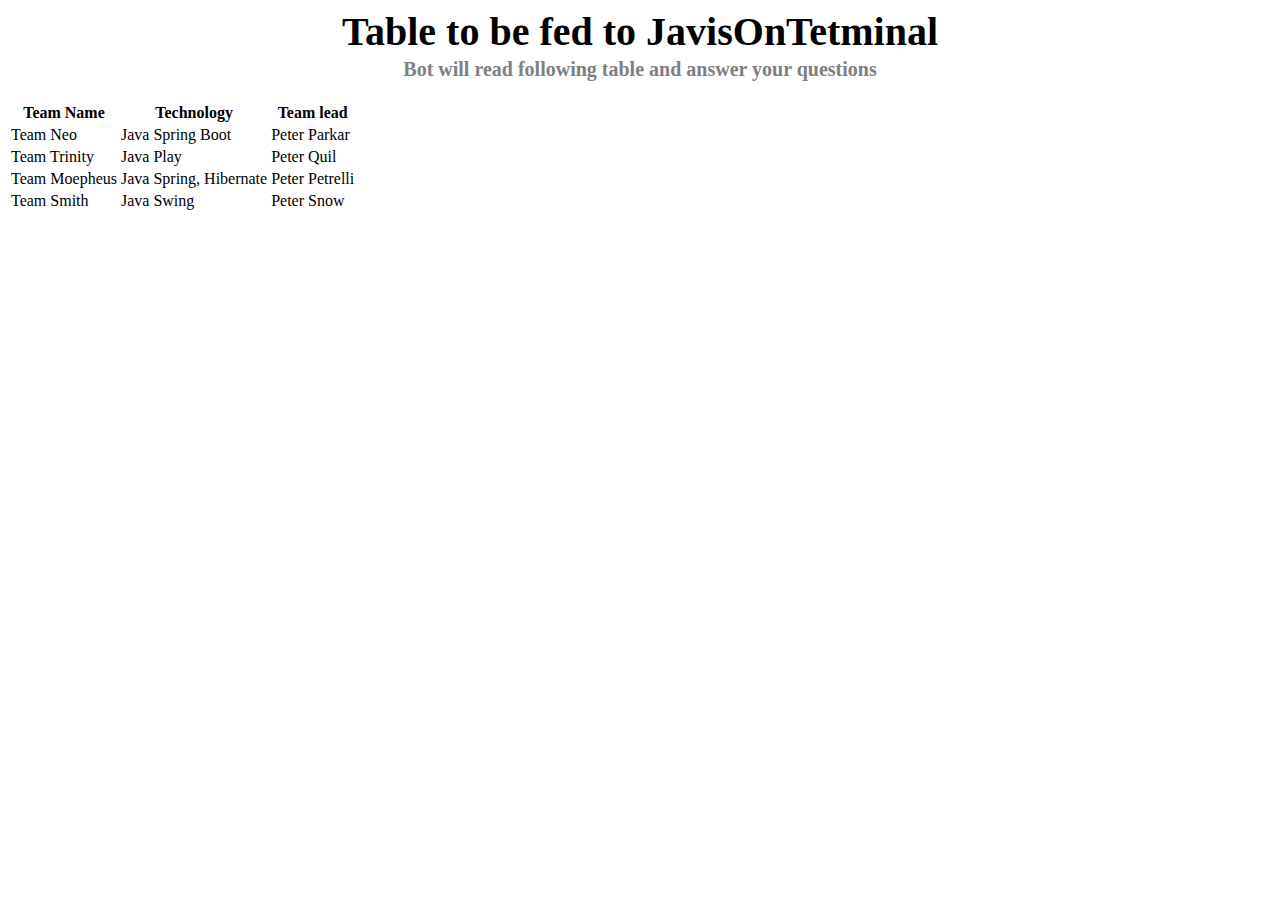
==== sampleTable.html @ b13c6904 "parse html" ====
<!DOCTYPE html>
<html>
<head>
<link rel="stylesheet" type="text/css" href="/static/style.css">
</head>
<body>

<h1>Table to be fed to JavisOnTetminal</h1>
<h3>Bot will read following table and answer your questions</h3>
<table class="details">
<tr>
<th> Team Name</th>
<th>Technology</th>
<th>Team lead</th>
</tr>
<tr>
<td>Team Neo</td>
<td>Java Spring Boot</td>
<td>Peter Parkar</td>
</tr>

<tr>
<td>Team Trinity</td>
<td>Java Play</td>
<td>Peter Quil</td>
</tr>

<tr>
<td>Team Moepheus</td>
<td>Java Spring, Hibernate</td>
<td>Peter Petrelli</td>
</tr>

<tr>
<td>Team Smith</td>
<td>Java Swing</td>
<td>Peter Snow</td>
</tr>

<tr></tr>
</table>
</body>
</html>
---- static/style.css ----
body {
    font-family: Garamond;
}

h1 {
    color: black;
    margin-bottom: 0;
    margin-top: 0;
    text-align: center;
    font-size: 40px;
}

h3 {
    color: gray;
    font-size: 20px;
    margin-top: 3px;
    text-align: center;
}

h4 {
    margin-bottom: 0px;
    font-size: 22px;
}

p {
    font-family: Georgia;
    font-size: 18px;
}

ul {
    font-size: 17px;
}
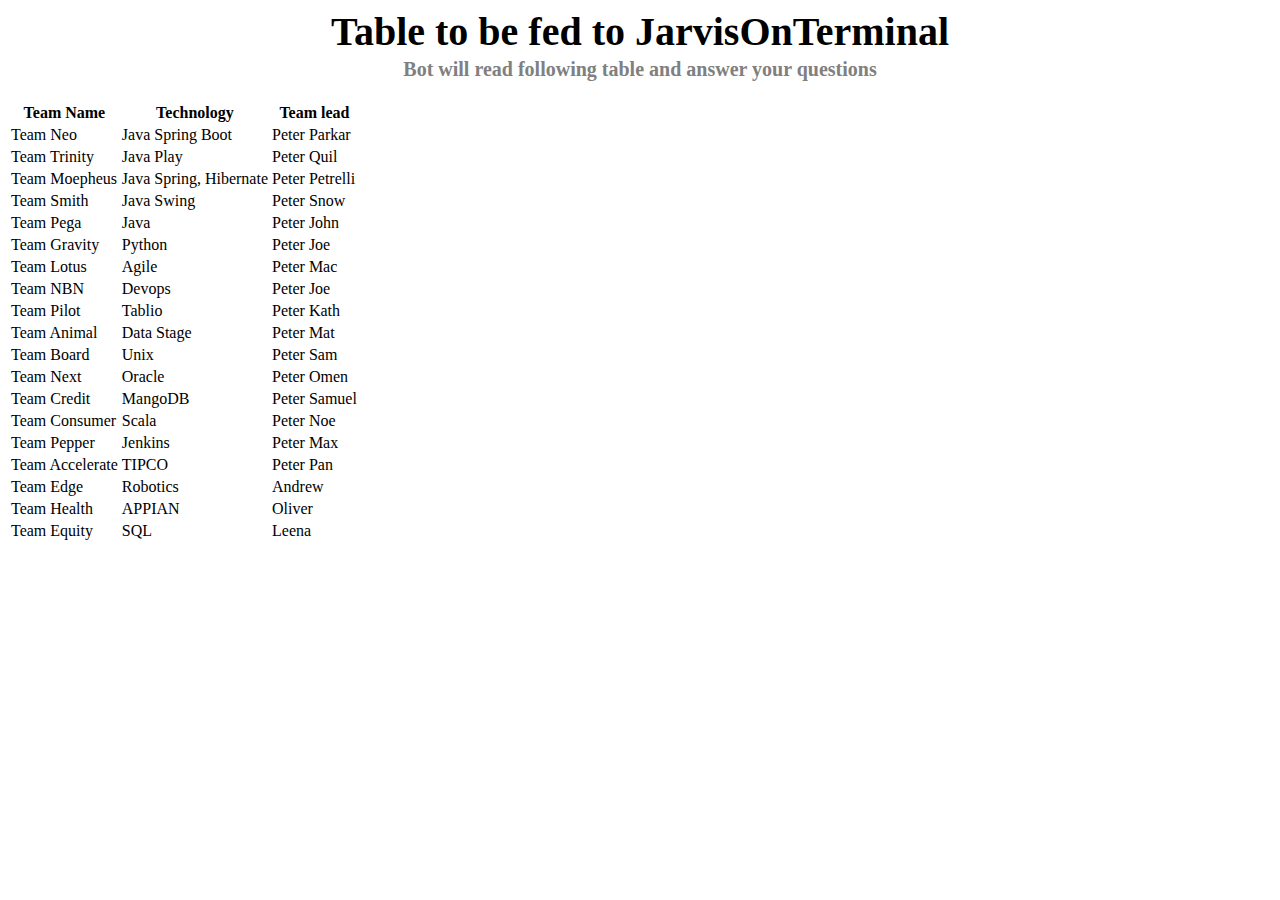
==== commit 41689cc0: "parser, sampleTable, data.json added" ====
--- a/sampleTable.html
+++ b/sampleTable.html
@@ -5,7 +5,7 @@
 </head>
 <body>
 
-<h1>Table to be fed to JavisOnTetminal</h1>
+<h1>Table to be fed to JarvisOnTerminal</h1>
 <h3>Bot will read following table and answer your questions</h3>
 <table class="details">
 <tr>
@@ -37,7 +37,96 @@
 <td>Peter Snow</td>
 </tr>
 
-<tr></tr>
+<tr>
+<td>Team Pega</td>
+<td>Java</td>
+<td>Peter John</td>
+</tr>
+
+<tr>
+<td>Team Gravity</td>
+<td>Python</td>
+<td>Peter Joe</td>
+</tr>
+
+<tr>
+<td>Team Lotus</td>
+<td>Agile</td>
+<td>Peter Mac</td>
+</tr>
+
+<tr>
+<td>Team NBN</td>
+<td>Devops</td>
+<td>Peter Joe</td>
+</tr>
+
+<tr>
+<td>Team Pilot</td>
+<td>Tablio</td>
+<td>Peter Kath</td>
+</tr>
+
+<tr>
+<td>Team Animal</td>
+<td>Data Stage</td>
+<td>Peter Mat</td>
+</tr>
+
+<tr>
+<td>Team Board</td>
+<td>Unix</td>
+<td>Peter Sam</td>
+</tr>
+
+<tr>
+<td>Team Next</td>
+<td>Oracle</td>
+<td>Peter Omen</td>
+</tr>
+
+<tr>
+<td>Team Credit</td>
+<td>MangoDB</td>
+<td>Peter Samuel</td>
+</tr>
+
+<tr>
+<td>Team Consumer</td>
+<td>Scala</td>
+<td>Peter Noe</td>
+</tr>
+
+<tr>
+<td>Team Pepper</td>
+<td>Jenkins</td>
+<td>Peter Max</td>
+</tr>
+
+<tr>
+<td>Team Accelerate</td>
+<td>TIPCO</td>
+<td>Peter Pan</td>
+</tr>
+
+<tr>
+<td>Team Edge</td>
+<td>Robotics</td>
+<td>Andrew</td>
+</tr>
+
+<tr>
+<td>Team Health</td>
+<td>APPIAN</td>
+<td>Oliver</td>
+</tr>
+
+<tr>
+<td>Team Equity</td>
+<td>SQL</td>
+<td>Leena</td>
+</tr>
+
 </table>
 </body>
 </html>